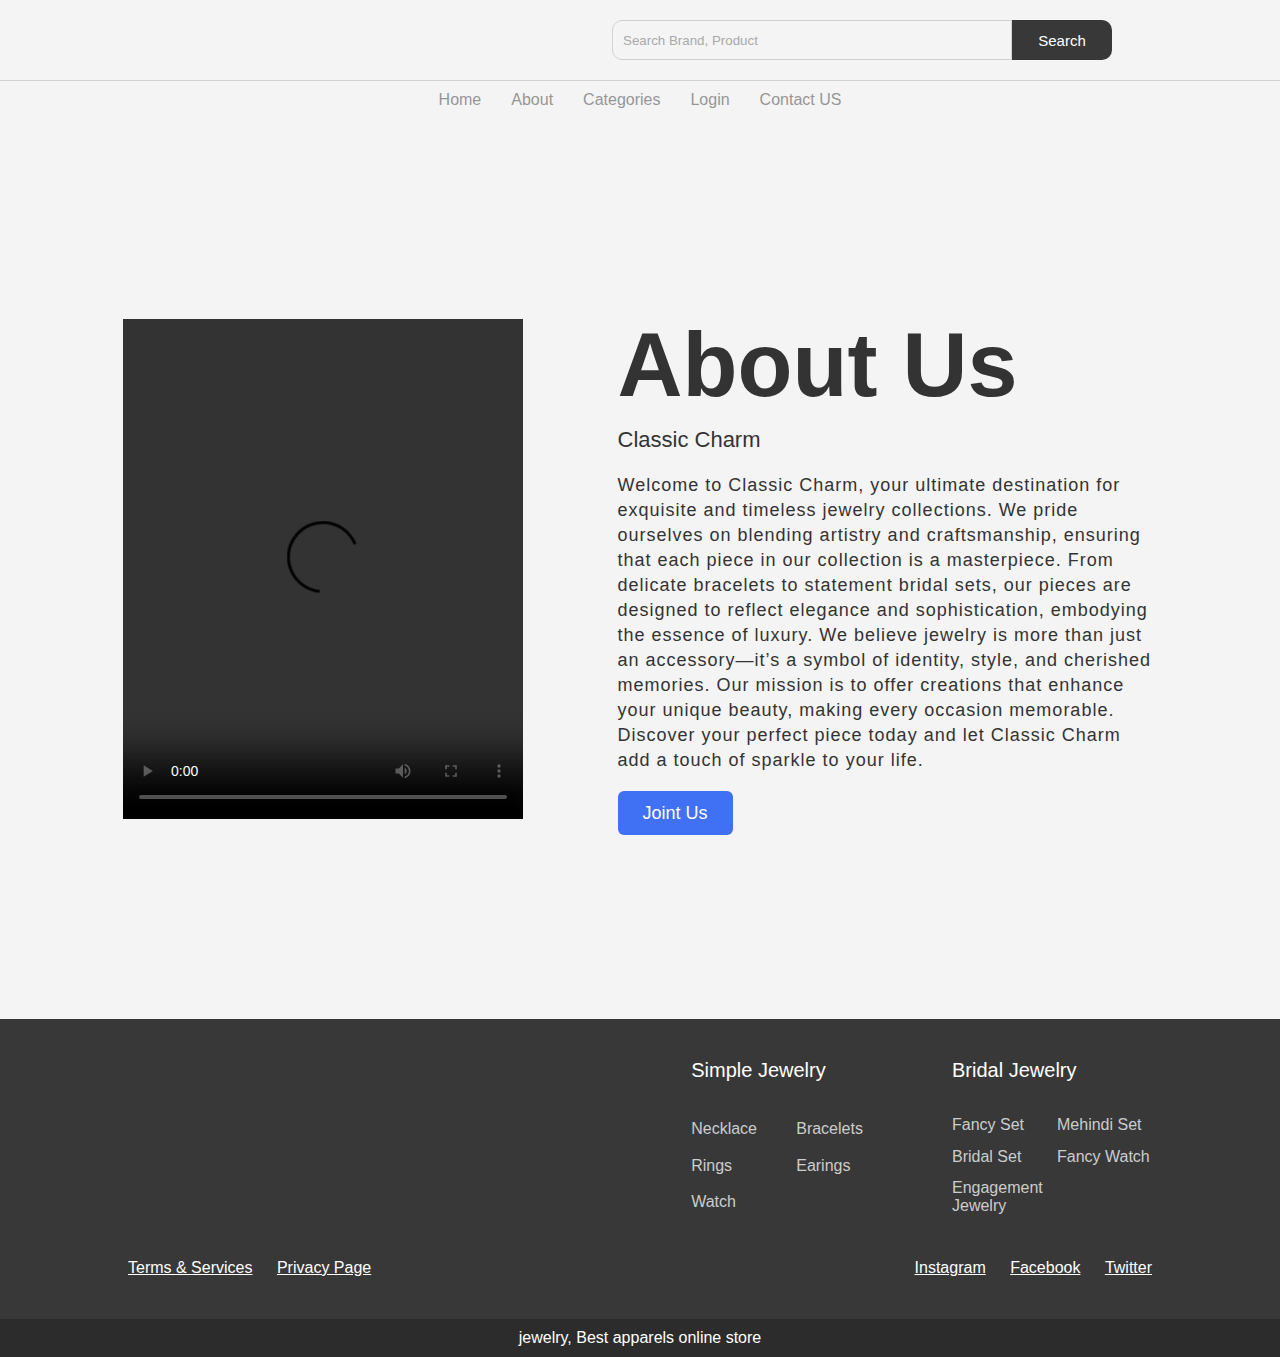
==== about.html @ 6f0bfb01 "Classic Charm Jewelry" ====
<!DOCTYPE html>
<html lang="en">
<head>
    <meta charset="UTF-8">
    <meta name="viewport" content="width=device-width, initial-scale=1.0">
    <title>Classic Charm - Home</title>
    <link rel="stylesheet" href="styles.css">
</head>
<body>
    <!-- Header Section -->
    <header>
        <nav class="navbar">
            <div class="nav">
                <img src="images/logo.png" class="brand-logo" alt="">
                <div class="nav-items">
                    <div class="search">
                        <input type="text" class="search-box" placeholder="search brand, product">
                        <button class="search-btn">search</button>
                    </div>
                    <a href="#"><img src="images/logini icon.png" alt=""></a>
                    <a href="#"><img src="images/cart icon.png" alt=""></a>
                </div>
            </div>
            </nav>
            <ul class="links-container">
                <li class="link-item"><a href="index.html" class="link">home</a></li>
                <li class="link-item"><a href="about.html" class="link">about</a></li>
                <li class="link-item"><a href="categories.html" class="link">categories</a></li>
                <li class="link-item"><a href="login.html" class="link">login</a></li>
                <li class="link-item"><a href="contact.html" class="link">Contact US</a></li>
            </ul>
<section class="about-us">
    <div class="about">
        <video width="400px" 
        height="500px"
        loop="loop"
        padding-left="100px"
        controls="controls">
     <source src= "images/about2.mp4"
 
             type="video/mp4" />
 </video>
      <div class="text">
        <h2>About Us</h2>
       <strong> <h5>Classic Charm </h5></strong>
        <p>Welcome to Classic Charm, your ultimate destination for exquisite and
            timeless jewelry collections. We pride ourselves on blending artistry 
            and craftsmanship, ensuring that each piece in our collection is a masterpiece.
             From delicate bracelets to statement bridal sets, our pieces are designed to 
             reflect elegance and sophistication, embodying the essence of luxury. We believe
              jewelry is more than just an accessory—it’s a symbol of identity, style, and 
              cherished memories. Our mission is to offer creations that enhance your unique
               beauty, making every occasion memorable. Discover your perfect piece today and
                let Classic Charm add a touch of sparkle to your life.</p>
        <div class="data">
          <a href="contact.html" class="hire">Joint Us</a>
        </div>
      </div>
    </div>
     </div>
 </section>
 <footer>
    
    <div class="footer-content">
        <img src="images/logo.png" class="logo" alt="">
        <div class="footer-ul-container">
            <ul class="category">
                <li class="category-title">Simple jewelry</li>
                <li><a href="categories.html" class="footer-link">Necklace</a></li>
                <li><a href="categories.html" class="footer-link">bracelets</a></li>
                <li><a href="categories.html" class="footer-link">Rings</a></li>
                <li><a href="categories.html" class="footer-link">Earings</a></li>
                <li><a href="categories.html" class="footer-link">Watch</a></li>
            </ul>
            <ul class="category">
                <li class="category-title">Bridal jewelry</li>
                <li><a href="categories.html" class="footer-link">Fancy Set</a></li>
                <li><a href="categories.html" class="footer-link">Mehindi Set</a></li>
                <li><a href="categories.html" class="footer-link">Bridal Set</a></li>
                <li><a href="categories.html" class="footer-link">Fancy Watch</a></li>
                <li><a href="categories.html" class="footer-link">Engagement jewelry</a></li>
            </ul>
        </div>
    </div>
    <div class="footer-social-container">
        <div>
            <a href="#" class="social-link">terms & services</a>
            <a href="#" class="social-link">privacy page</a>
        </div>
        <div>
            <a href="#" class="social-link">instagram</a>
            <a href="#" class="social-link">facebook</a>
            <a href="#" class="social-link">twitter</a>
        </div>
    </div>
    <p class="footer-credit">jewelry, Best apparels online store</p>
</footer>
    <script src="script.js"></script>
</body>
</html>
---- styles.css ----
*{
    margin: 0;
    padding: 0;
    box-sizing: border-box;
    font-family: 'roboto', sans-serif;
    
}

.navbar{
    position: sticky;
    top: 0;
    left: 0;
    width: 100%;
    background: #f4f4f4;;
    z-index: 9;
}

.nav{
    padding: 10px 10vw;
    display: flex;
    justify-content: space-between;
}

.brand-logo{
    height: 60px;
}

.nav-items{
    display: flex;
    align-items: center;
}

.search{
    width: 500px;
    display: flex;
}

.search-box{
    width: 80%;
    height: 40px;
    padding: 10px;
    border-top-left-radius: 10px;
    border-bottom-left-radius: 10px;
    border: 1px solid #d1d1d1;
    text-transform: capitalize;
    background: none;
    color: #a9a9a9;
    outline: none;
}

.search-btn{
    width: 20%;
    height: 40px;
    padding: 10px 20px;
    border: none;
    outline: none;
    cursor: pointer;
    background: #383838;
    color: #fff;
    text-transform: capitalize;
    font-size: 15px;
    border-top-right-radius: 10px;
    border-bottom-right-radius: 10px;
}

.search-box::placeholder{
    color: #a9a9a9;
}


input[type="serach"]:hover {
    background: #e6c200;
    color: #333;
}

.nav-items a{
    margin-left: 20px;
}

.nav-items a img{
    width: 30px;
}

.links-container{
    width: 100%;
    display: flex;
    padding: 10px 10vw;
    justify-content: center;
    list-style: none;
    border-top: 1px solid #d1d1d1;
    background: #f4f4f4;
}

.link{
    text-transform: capitalize;
    padding: 0 10px;
    margin: 0 5px;
    text-decoration: none;
    color: #383838;
    opacity: 0.5;
    transition: .5s;
}

.link:hover{
    opacity: 1;
}

.hero-section{
    width: 100%;
    height: calc(100vh - 120px);
    background-image: url('images/slide\ 1.jpg');
    background-size: cover;
    display: flex;
    justify-content: center;
    align-items: center;
}


.product{
    background: #f4f4f4;
    position: relative;
    overflow: hidden;
    padding: 20px 0;
}

.product-category{
    padding: 0 10vw;
    font-size: 30px;
    font-weight: 500;
    margin-bottom: 40px;
    text-transform: capitalize;
}

.product-container{
    background: #f4f4f4;
    padding: 0 10vw;
    display: flex;
    overflow-x: auto;
    scroll-behavior: smooth;
}

.product-container::-webkit-scrollbar{
    display: none;
}

.product-card{
    flex: 0 0 auto;
    width: 250px;
    height: 450px;
    margin-right: 40px;
}

.product-image{
    position: relative;
    width: 100%;
    height: 350px;
    overflow: hidden;
}

.product-thumb{
    width: 100%;
    height: 350px;
    object-fit: cover;
}

.discount-tag{
    position: absolute;
    background: #fff;
    padding: 5px;
    border-radius: 5px;
    color: #ff7d7d;
    right: 10px;
    top: 10px;
    text-transform: capitalize;
}

.card-btn{
    position: absolute;
    bottom: 10px;
    left: 50%;
    transform: translateX(-50%);
    padding: 10px;
    width: 90%;
    text-transform: capitalize;
    border: none;
    outline: none;
    background: #fff;
    border-radius: 5px;
    transition: 0.5s;
    cursor: pointer;
    opacity: 0;
}

.product-card:hover .card-btn{
    opacity: 1;
}

.card-btn:hover{
    background: #efefef;
}

.product-info{
    width: 100%;
    height: 100px;
    padding-top: 10px;
}

.product-brand{
    text-transform: uppercase;
}

.product-short-des{
    width: 100%;
    height: 20px;
    line-height: 20px;
    overflow: hidden;
    opacity: 0.5;
    text-transform: capitalize;
    margin: 5px 0;
}

.price{
    font-weight: 900;
    font-size: 20px;
}

.actual-price{
    margin-left: 20px;
    opacity: 0.5;
    text-decoration: line-through;
}

.pre-btn, .nxt-btn{
    border: none;
    width: 10vw;
    height: 100%;
    position: absolute;
    top: 0;
    display: flex;
    justify-content: center;
    align-items: center;
    background: linear-gradient(90deg, rgba(255, 255, 255, 0) 0%, #fff 100%);
    cursor: pointer;
    z-index: 8;
}

.pre-btn{
    left: 0;
    transform: rotate(180deg);
}

.nxt-btn{
    right: 0;
}

.pre-btn img, .nxt-btn img{
    opacity: 0.2;
}

.pre-btn:hover img, .nxt-btn:hover img{
    opacity: 1;
}
.about-us {
    display: flex;
    align-items: center;
    height: 100vh;
    width: 100%;
    padding: 70px 0x;
    background: #f4f4f4;
  }
  
  .about {
    width: 1130px;
    max-width: 100%;
    margin: 0 auto;
    display: flex;
    align-items: center;
    justify-content: space-around;
  }
  .text {
    width: 540px;
  }
  .text h2 {
    color: #333;
    font-size: 90px;
    font-weight: 600;
    margin-bottom: 10px;
  }
  .text h5 {
    color: #333;
    font-size: 22px;
    font-weight: 500;
    margin-bottom: 20px;
  }
  span {
    color: #4070f4;
  }
  .text p {
    color: #333;
    font-size: 18px;
    line-height: 25px;
    letter-spacing: 1px;
  }
  .data {
    margin-top: 30px;
  }
  .hire {
    font-size: 18px;
    background: #4070f4;
    color: #fff;
    text-decoration: none;
    border: none;
    padding: 12px 25px;
    border-radius: 6px;
    transition: 0.5s;
  }
  .hire:hover {
    background: #000;
  }


footer{
    position: relative;
    width: 100%;
    padding: 40px 10vw;
    padding-bottom: 80px;
    background: #383838;
}

.footer-content{
    display: flex;
    width: 100%;
    justify-content: space-between;
}

.footer-content .logo{
    height: 160px;
}

.footer-ul-container{
    width: 45%;
    display: flex;
    justify-content: space-between;
}

.category{
    width: 200px;
    display: grid;
    grid-template-columns: repeat(2, 1fr);
    grid-gap: 10px;
    list-style: none;
}

.category-title{
    grid-column: span 2;
    text-transform: capitalize;
    color: #fff;
    font-size: 20px;
    margin-bottom: 20px;
}

.category .footer-link{
    text-decoration: none;
    text-transform: capitalize;
    color: rgba(255, 255, 255, 0.75);
}

.footer-link:hover{
    color: #fff;
}
.footer-title, .info{
    color: rgba(255, 255, 255, 0.75);
    margin: 20px 0;
    text-transform: capitalize;
}

.footer-title{
    margin-top: 80px;
    color: #fff;
}

.footer-social-container{
    margin-top: 40px;
    display: flex;
    justify-content: space-between;
}

.social-link{
    color: #fff;
    margin-left: 20px;
    text-transform: capitalize;
}

.social-link:nth-child(1){
    margin-left: 0;
}

.footer-credit{
    width: 100%;
    padding: 10px;
    position: absolute;
    left: 0;
    bottom: 0;
    text-align: center;
    color: #fff;
    background: rgba(0, 0, 0, 0.2);
}

/* Category Section Styling */
#categories {
    text-align: center;
    padding: 50px 0;
    background: #f4f4f4;
}

#categories h2 {
    font-size: 2em;
    margin-bottom: 30px;
    color: #333;
}

.category-container {
    display: flex;
    justify-content: center;
    flex-wrap: wrap;
    gap: 50px; /* Space between categories */
}

.category-item {
    background: #131212;
    box-shadow: 0 4px 8px rgba(0, 0, 0, 0.1);
    transition: transform 0.3s ease, box-shadow 0.3s ease;
    width: 200px;
    border-radius: 8px;
    overflow: hidden;
}

.category-item img {
    width: 100%;
    height: auto;
    display: block;
}

.category-item h3 {
    padding: 15px 10px;
    background: #1a1a1a;
    color: #e6c200;
    font-size: 1.2em;
}

.category-item a {
    text-decoration: none;
    color: #333;
}

.category-item:hover {
    transform: translateY(-10px); /* Lift effect */
    box-shadow: 0 8px 16px rgba(0, 0, 0, 0.2);
}
/* Contact & Login Section */
.contact-section,
.login-section {
    background: #fff;
    padding: 40px;
    max-width: 600px;
    margin: 20px auto;
    border-radius: 10px;
    box-shadow: 0px 5px 15px rgba(0, 0, 0, 0.1);
}

.contact-section h2,
.login-section h2 {
    text-align: center;
    margin-bottom: 20px;
    color: #333;
}

form label {
    margin-bottom: 10px;
    display: block;
    font-weight: bold;
}

form input,
form textarea {
    width: 100%;
    padding: 10px;
    margin-bottom: 20px;
    border: 1px solid #ddd;
    border-radius: 5px;
    background: #f8f8f8;
}

input[type="submit"] {
    width: 100%;
    background: #1a1a1a;
    color: #fff;
    border: none;
    padding: 15px;
    cursor: pointer;
    border-radius: 5px;
    font-weight: bold;
    transition: background 0.3s ease;
}

input[type="submit"]:hover {
    background: #e6c200;
    color: #333;
}
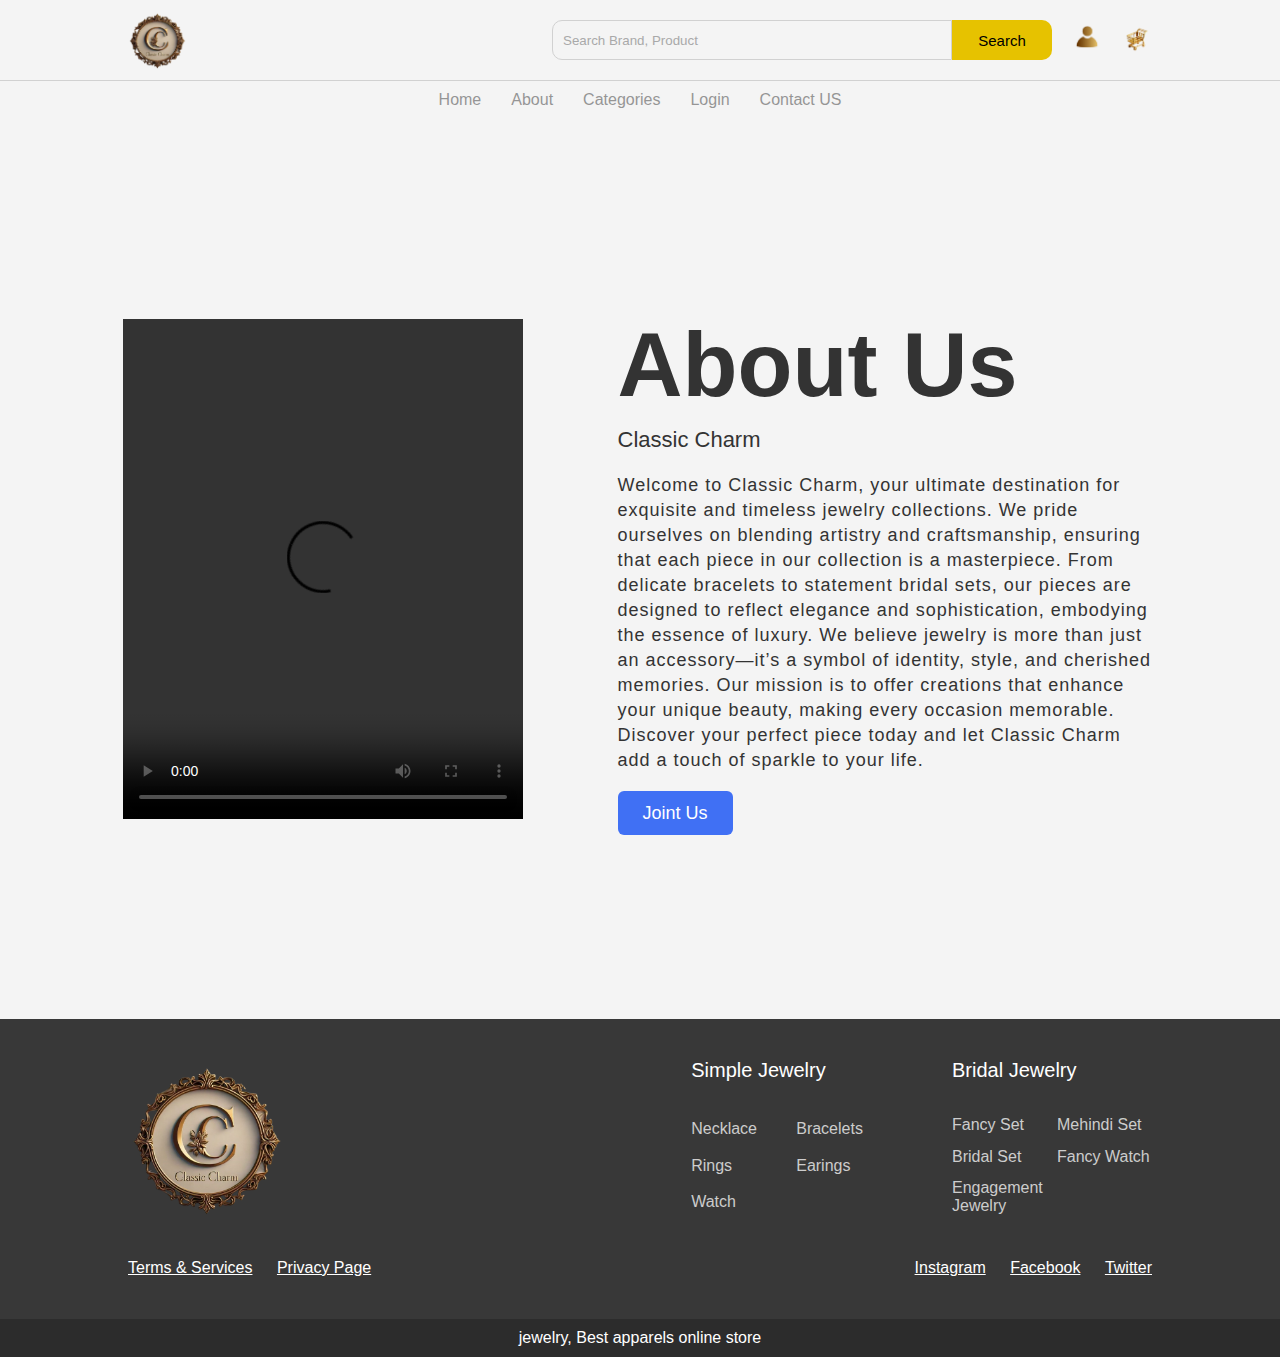
==== commit 88311d2b: "about.html" ====
--- a/about.html
+++ b/about.html
@@ -11,14 +11,14 @@
     <header>
         <nav class="navbar">
             <div class="nav">
-                <img src="images/logo.png" class="brand-logo" alt="">
+                <img src="logo.png" class="brand-logo" alt="">
                 <div class="nav-items">
                     <div class="search">
                         <input type="text" class="search-box" placeholder="search brand, product">
-                        <button class="search-btn">search</button>
+                        <button class="search-btn" style="background-color: #e6c200; color: black;">search</button>
                     </div>
-                    <a href="#"><img src="images/logini icon.png" alt=""></a>
-                    <a href="#"><img src="images/cart icon.png" alt=""></a>
+                    <a href="#"><img src="logini icon.png" alt=""></a>
+                    <a href="#"><img src="cart icon.png" alt=""></a>
                 </div>
             </div>
             </nav>
@@ -36,7 +36,7 @@
         loop="loop"
         padding-left="100px"
         controls="controls">
-     <source src= "images/about2.mp4"
+     <source src= "about2.mp4"
  
              type="video/mp4" />
  </video>
@@ -62,7 +62,7 @@
  <footer>
     
     <div class="footer-content">
-        <img src="images/logo.png" class="logo" alt="">
+        <img src="logo.png" class="logo" alt="">
         <div class="footer-ul-container">
             <ul class="category">
                 <li class="category-title">Simple jewelry</li>
@@ -97,4 +97,4 @@
 </footer>
     <script src="script.js"></script>
 </body>
-</html>+</html>
--- a/styles.css
+++ b/styles.css
@@ -108,7 +108,7 @@
 .hero-section{
     width: 100%;
     height: calc(100vh - 120px);
-    background-image: url('images/slide\ 1.jpg');
+     background-image: url('slide\ 1.jpg');
     background-size: cover;
     display: flex;
     justify-content: center;
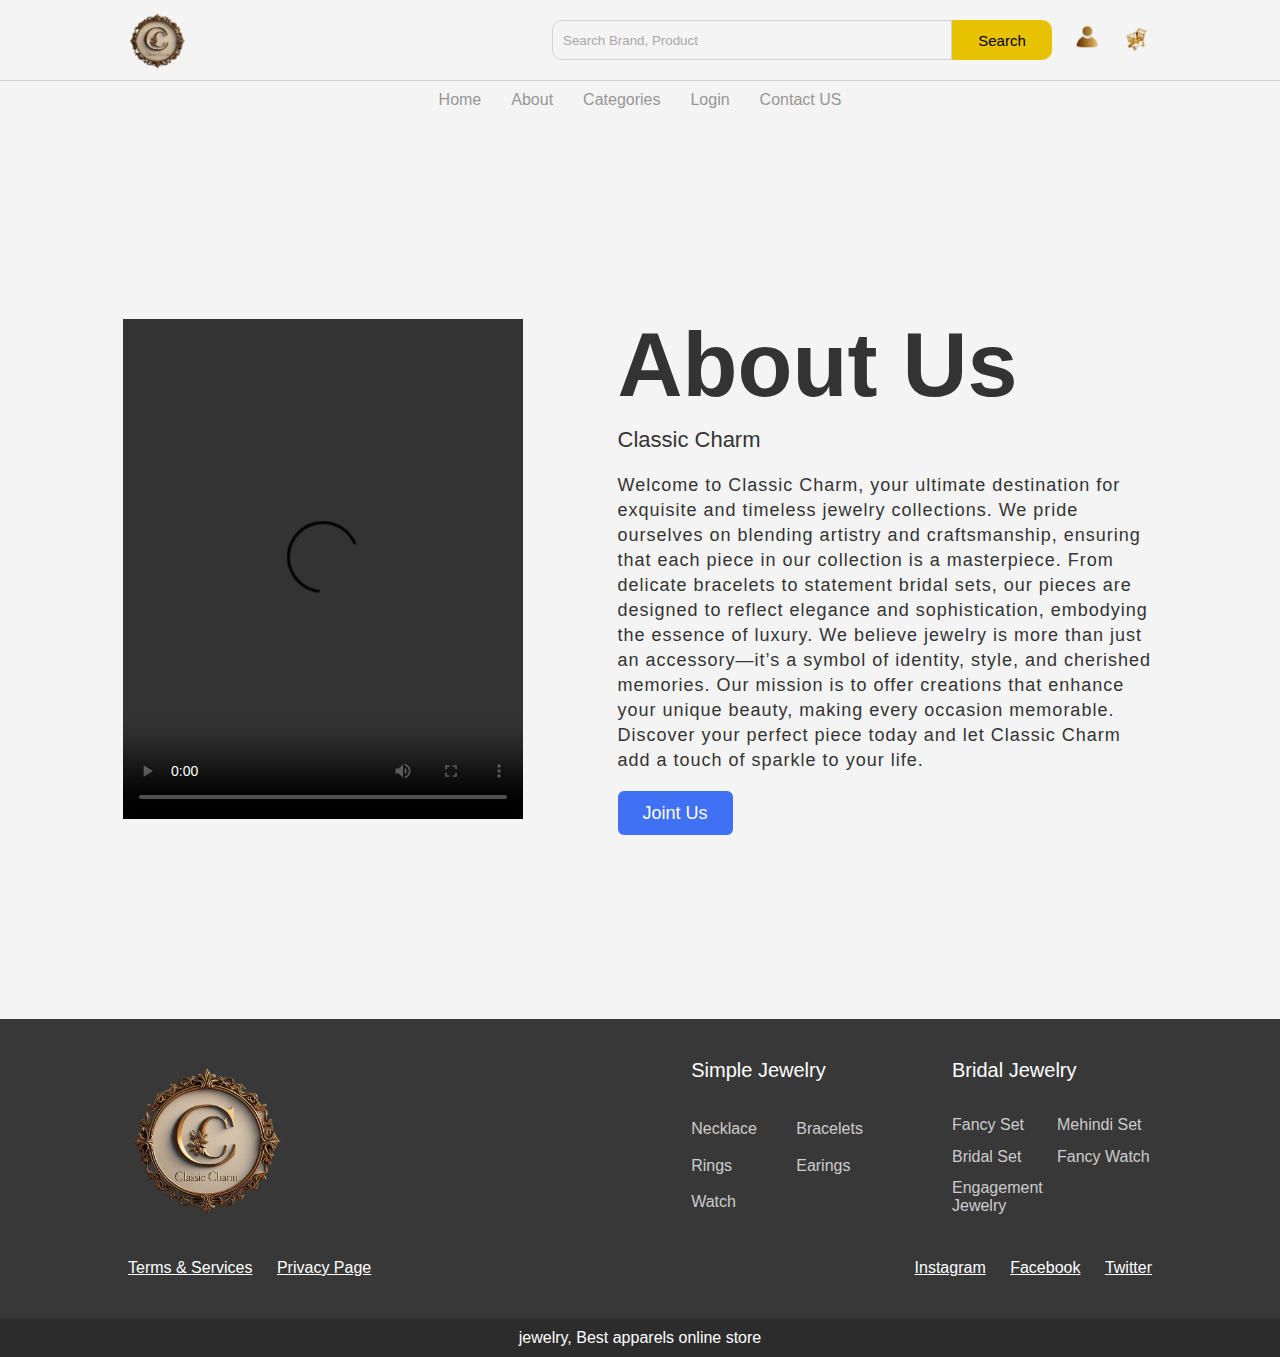
==== commit bb02ba8d: "about.html" ====
--- a/about.html
+++ b/about.html
@@ -3,7 +3,7 @@
 <head>
     <meta charset="UTF-8">
     <meta name="viewport" content="width=device-width, initial-scale=1.0">
-    <title>Classic Charm - Home</title>
+    <title>Classic Charm -About </title>
     <link rel="stylesheet" href="styles.css">
 </head>
 <body>
